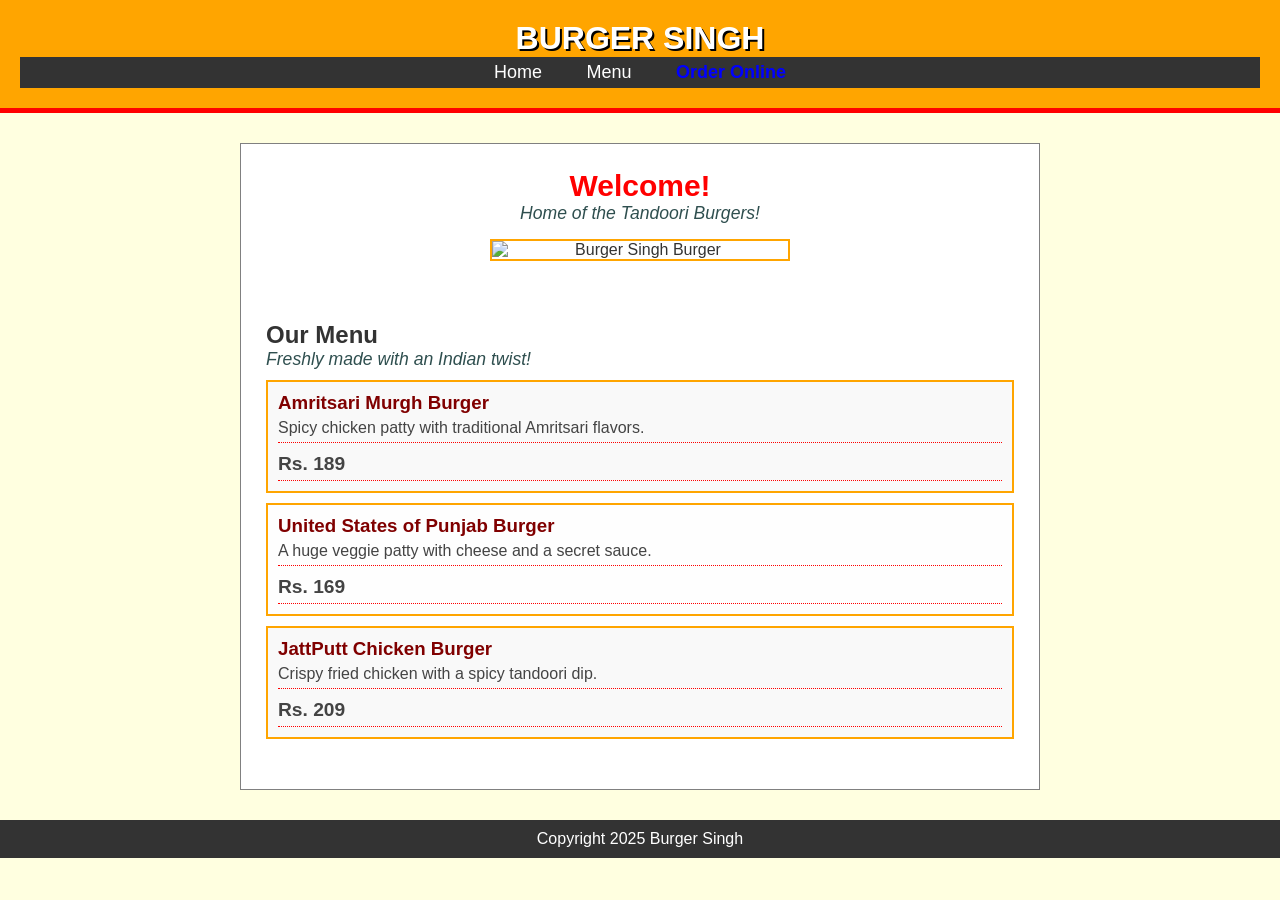
==== akshat.html @ 8d63b528 "Add files via upload" ====
<!DOCTYPE html>
<html>
<head>
    <title>Burger Singh - Simple Version</title>
    
    <style>
      * {
          margin: 0;
          padding: 0;
          box-sizing: border-box;
      }

      body {
          font-family: Arial, sans-serif;
          background-color: lightyellow;
          color: #333;
      }

      header {
          background-color: orange;
          padding: 20px;
          text-align: center;
          border-bottom: 5px solid red;
          position: sticky; 
          top: 0;
      }
      
      header nav {
        background-color: #333;
        padding: 5px;
      }

      nav a {
          color: white;
          text-decoration: none;
          font-size: 18px;
      }

      nav a:hover {
          color: orange;
          background-color: white;
          padding: 2px 5px;
      }
      
      nav > ul {
        list-style-type: none;
        text-align: center;
      }
      
      nav > ul > li {
        display: inline-block;
        margin: 0 20px;
      }

      main {
          width: 800px;
          margin: 20px auto;
          background-color: white;
          padding: 15px;
          border: 1px solid gray;
      }

      section {
          margin-bottom: 25px;
          padding: 10px;
      }

      #hero {
          text-align: center;
      }
      
      .hero-image {
          width: 300px;
          display: block;
          margin: 15px auto;
          border: 2px solid orange;
      }

      #hero h2 {
          font-size: 30px;
          color: red;
      }
      
      h2 + p {
        font-size: 1.1em;
        font-style: italic;
        color: darkslategray;
      }
      
      .burger-item {
          background-color: #f9f9f9;
          border: 2px solid orange;
          padding: 10px;
          margin-top: 10px;
      }

      .burger-item h3 {
          color: maroon;
          margin-bottom: 5px;
      }
      
      #menu h3 ~ p {
        border-bottom: 1px dotted red;
        padding-bottom: 5px;
      }

      p.price {
          font-weight: bold;
          color: green;
          font-size: 1.2em;
          margin-top: 10px;
      }
      
      a[target="_blank"] {
        color: blue;
        font-weight: bold;
      }

      .burger-item:nth-child(even) {
        background-color: #fefefe;
      }
      
      .burger-item p {
         color: #444;
      }

      #main-footer {
          background-color: #333;
          color: white;
          text-align: center;
          padding: 10px;
          position: relative;
          width: 100%;
          margin-top: 30px;
      }
      .burger-item>h3:hover{
        color:red ;

      }
      .k{
        display: block;
        margin: 10px auto;
      }
      .k:hover{
        zoom:125%;
      }
    </style>
</head>
<body>

    <header id="main-header">
        <h1 style="color: white; text-shadow: 2px 2px black;">BURGER SINGH</h1>
        <nav>
            <ul>
                <li><a href="#home">Home</a></li>
                <li><a href="#menu">Menu</a></li>
                <li><a href="order.html" target="_blank">Order Online</a></li>
            </ul>
        </nav>
    </header>
    <img src="https://www.burgersinghonline.com/wp-content/themes/burger-singh/front/images/logo-v=0.1.png" alt="" class="k">
    <main>
        <section id="hero">
            <h2>Welcome!</h2>
            <p>Home of the Tandoori Burgers!</p>
            <img  src="https://encrypted-tbn0.gstatic.com/images?q=tbn:ANd9GcTSPAOD-LD5xemQJIOJoR71EkYEs8hep2zrsg&s" alt="Burger Singh Burger" class="hero-image">
        </section>

        <section id="menu">
            <h2>Our Menu</h2>
            <p>Freshly made with an Indian twist!</p>
            
            <div class="burger-item">
                <h3>Amritsari Murgh Burger</h3>
                <p>Spicy chicken patty with traditional Amritsari flavors.</p>
                <p class="price">Rs. 189</p>
            </div>
            
            <div class="burger-item">
                <h3>United States of Punjab Burger</h3>
                <p>A huge veggie patty with cheese and a secret sauce.</p>
                <p class="price">Rs. 169</p>
            </div>
            
            <div class="burger-item">
                <h3>JattPutt Chicken Burger</h3>
                <p>Crispy fried chicken with a spicy tandoori dip.</p>
                <p class="price">Rs. 209</p>
            </div>
        </section>
    </main>

    <footer id="main-footer">
        <p>Copyright 2025 Burger Singh</p>
    </footer>

</body>
</html>
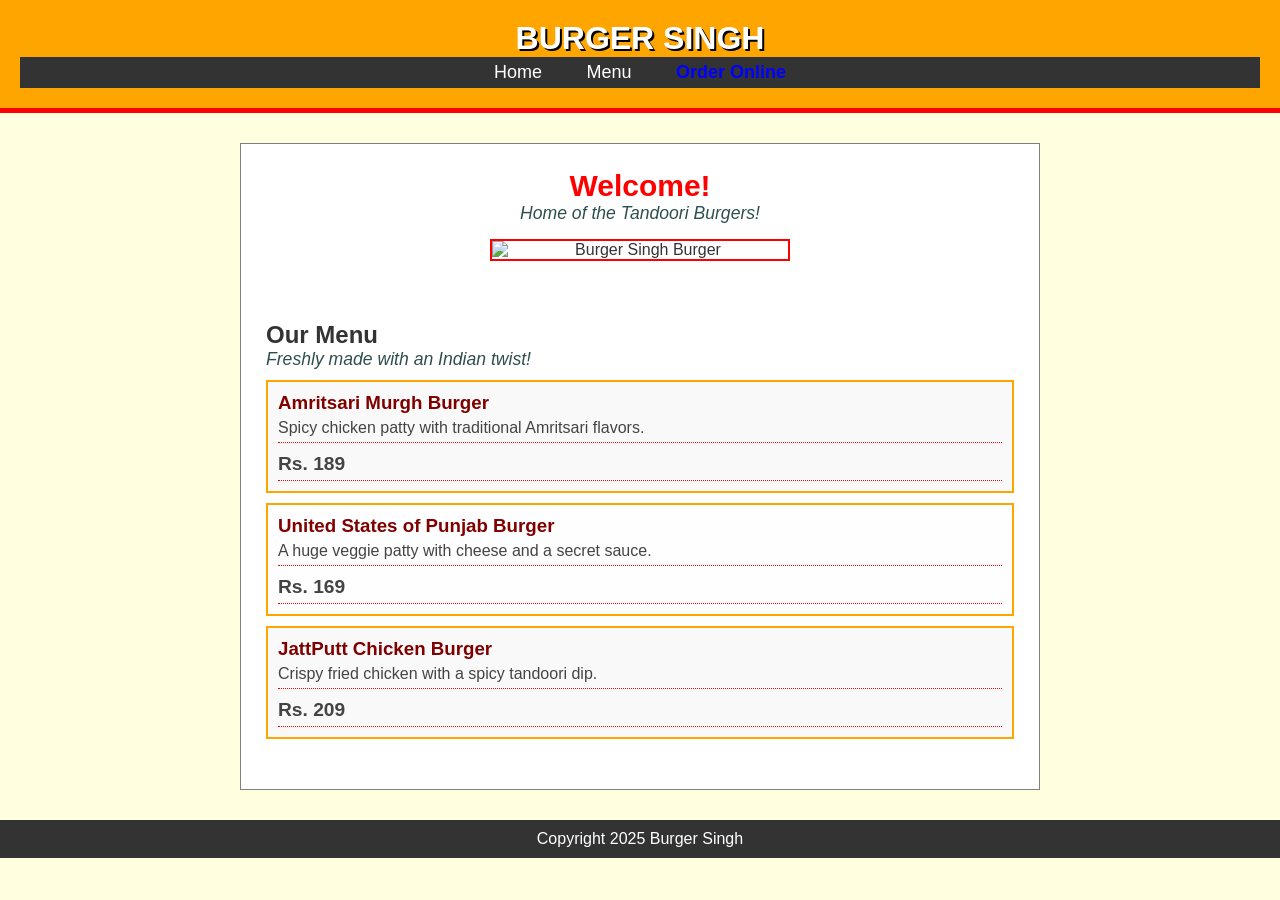
==== commit 4fc50288: "Update akshat.html" ====
--- a/akshat.html
+++ b/akshat.html
@@ -70,11 +70,11 @@
           text-align: center;
       }
       
-      .hero-image {
+      .heroimage {
           width: 300px;
           display: block;
           margin: 15px auto;
-          border: 2px solid orange;
+          border: 2px solid red;
       }
 
       #hero h2 {
@@ -88,14 +88,14 @@
         color: darkslategray;
       }
       
-      .burger-item {
+      .burgeritem {
           background-color: #f9f9f9;
           border: 2px solid orange;
           padding: 10px;
           margin-top: 10px;
       }
 
-      .burger-item h3 {
+      .burgeritem h3 {
           color: maroon;
           margin-bottom: 5px;
       }
@@ -117,15 +117,15 @@
         font-weight: bold;
       }
 
-      .burger-item:nth-child(even) {
+      .burgeritem:nth-child(even) {
         background-color: #fefefe;
       }
       
-      .burger-item p {
+      .burgeritem p {
          color: #444;
       }
 
-      #main-footer {
+      #mainfooter {
           background-color: #333;
           color: white;
           text-align: center;
@@ -134,7 +134,7 @@
           width: 100%;
           margin-top: 30px;
       }
-      .burger-item>h3:hover{
+      .burgeritem>h3:hover{
         color:red ;
 
       }
@@ -149,7 +149,7 @@
 </head>
 <body>
 
-    <header id="main-header">
+    <header id="mainheader">
         <h1 style="color: white; text-shadow: 2px 2px black;">BURGER SINGH</h1>
         <nav>
             <ul>
@@ -164,26 +164,26 @@
         <section id="hero">
             <h2>Welcome!</h2>
             <p>Home of the Tandoori Burgers!</p>
-            <img  src="https://encrypted-tbn0.gstatic.com/images?q=tbn:ANd9GcTSPAOD-LD5xemQJIOJoR71EkYEs8hep2zrsg&s" alt="Burger Singh Burger" class="hero-image">
+            <img  src="https://encrypted-tbn0.gstatic.com/images?q=tbn:ANd9GcTSPAOD-LD5xemQJIOJoR71EkYEs8hep2zrsg&s" alt="Burger Singh Burger" class="heroimage">
         </section>
 
         <section id="menu">
             <h2>Our Menu</h2>
             <p>Freshly made with an Indian twist!</p>
             
-            <div class="burger-item">
+            <div class="burgeritem">
                 <h3>Amritsari Murgh Burger</h3>
                 <p>Spicy chicken patty with traditional Amritsari flavors.</p>
                 <p class="price">Rs. 189</p>
             </div>
             
-            <div class="burger-item">
+            <div class="burgeritem">
                 <h3>United States of Punjab Burger</h3>
                 <p>A huge veggie patty with cheese and a secret sauce.</p>
                 <p class="price">Rs. 169</p>
             </div>
             
-            <div class="burger-item">
+            <div class="burgeritem">
                 <h3>JattPutt Chicken Burger</h3>
                 <p>Crispy fried chicken with a spicy tandoori dip.</p>
                 <p class="price">Rs. 209</p>
@@ -191,9 +191,9 @@
         </section>
     </main>
 
-    <footer id="main-footer">
+    <footer id="mainfooter">
         <p>Copyright 2025 Burger Singh</p>
     </footer>
 
 </body>
-</html>+</html>
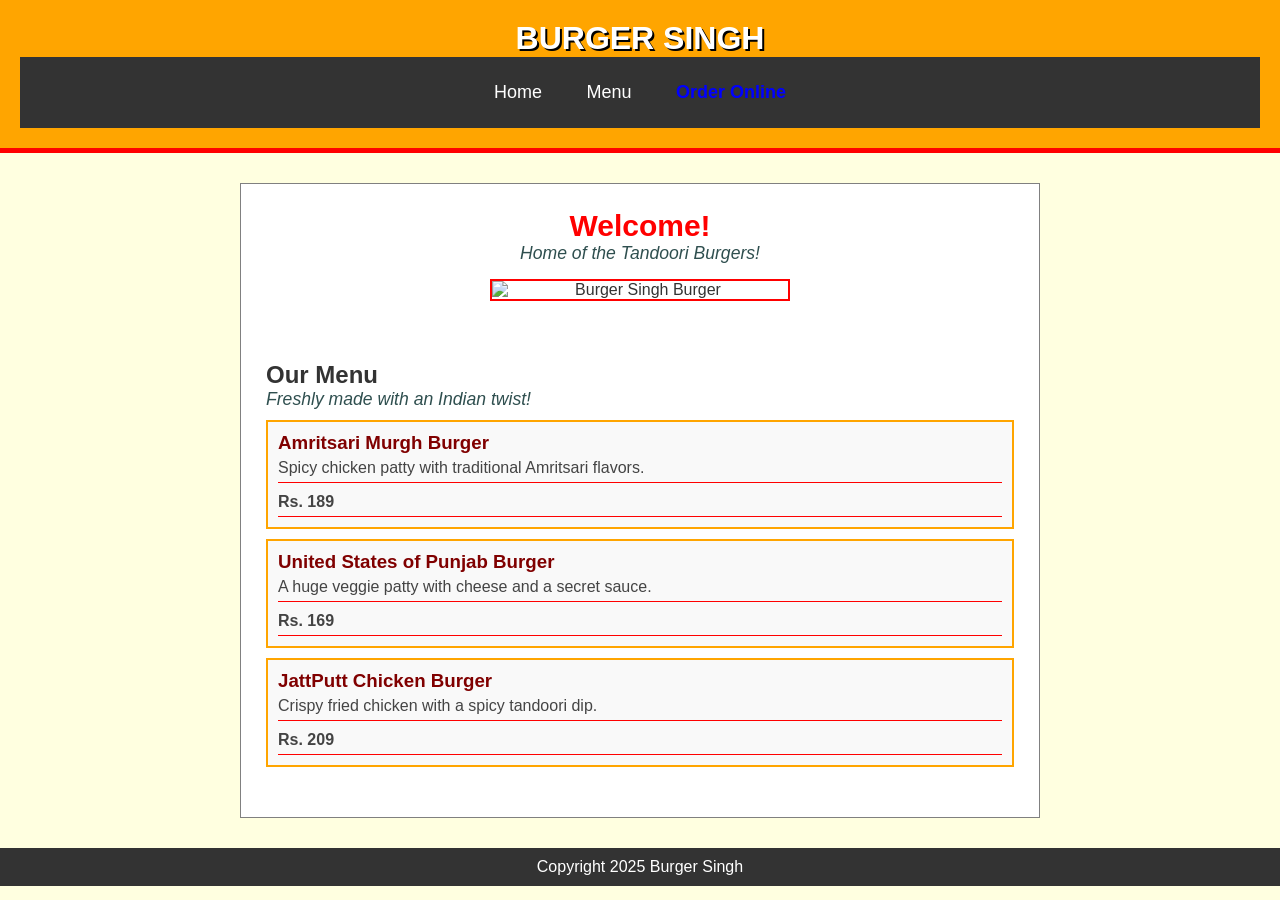
==== commit 1143932e: "Update akshat.html" ====
--- a/akshat.html
+++ b/akshat.html
@@ -1,4 +1,3 @@
-
 <!DOCTYPE html>
 <html>
 <head>
@@ -15,6 +14,7 @@
           font-family: Arial, sans-serif;
           background-color: lightyellow;
           color: #333;
+  
       }
 
       header {
@@ -50,7 +50,7 @@
       
       nav > ul > li {
         display: inline-block;
-        margin: 0 20px;
+        margin:  20px;
       }
 
       main {
@@ -101,24 +101,20 @@
       }
       
       #menu h3 ~ p {
-        border-bottom: 1px dotted red;
+        border-bottom: 1px solid red;
         padding-bottom: 5px;
       }
 
       p.price {
           font-weight: bold;
           color: green;
-          font-size: 1.2em;
+          font-size: 16px;
           margin-top: 10px;
       }
       
       a[target="_blank"] {
         color: blue;
         font-weight: bold;
-      }
-
-      .burgeritem:nth-child(even) {
-        background-color: #fefefe;
       }
       
       .burgeritem p {
